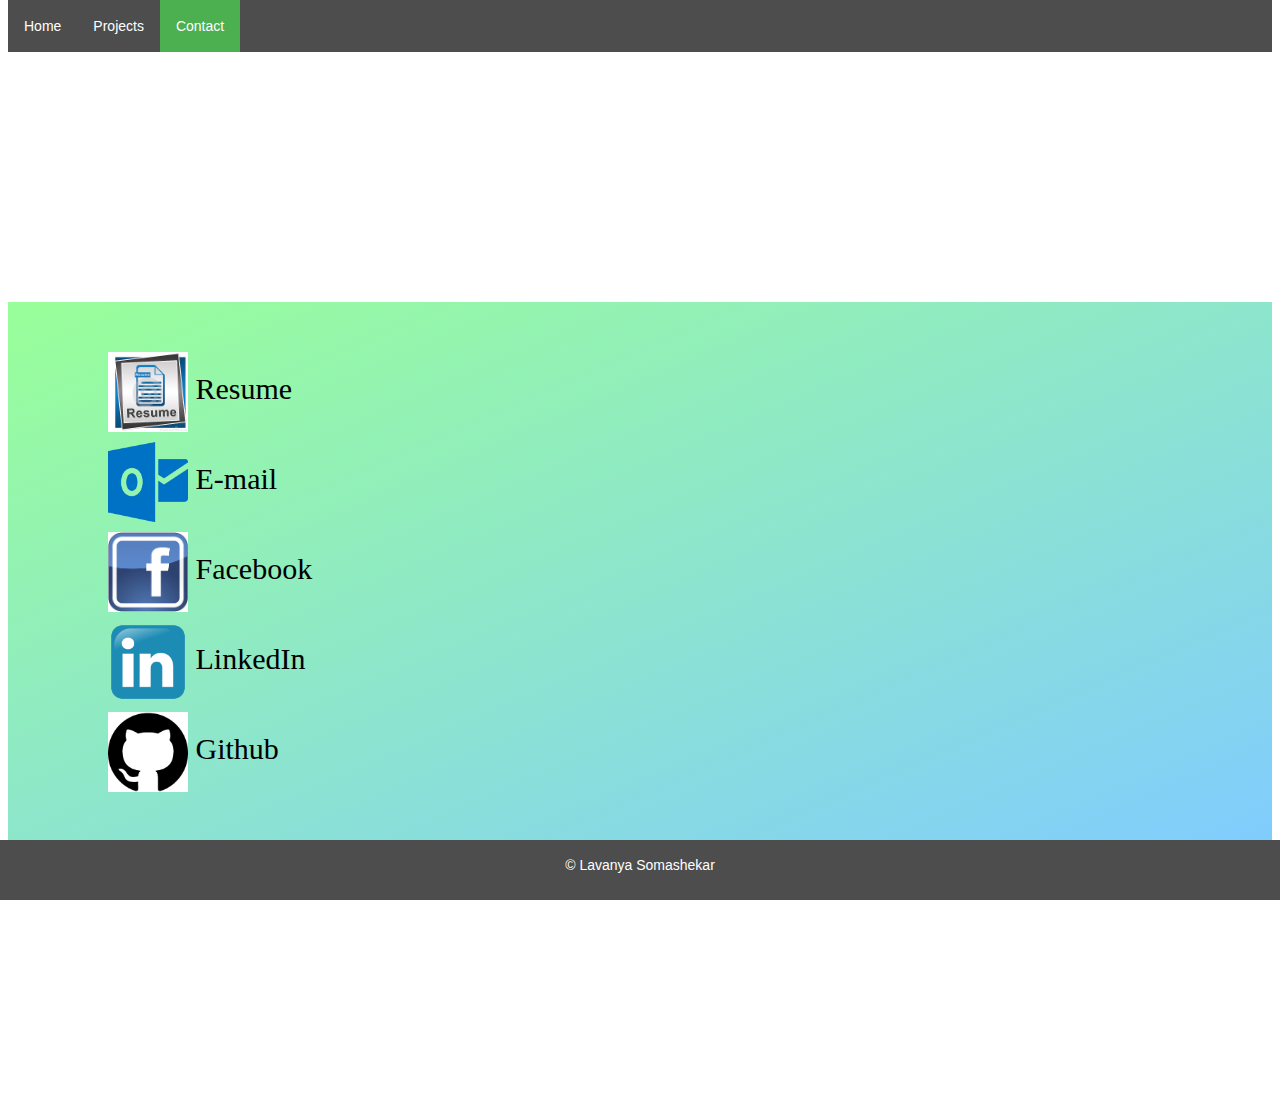
==== contact.html @ 18d3f2a4 "Added all files" ====
<!DOCTYPE html>
<html>
<head>
	<link rel="stylesheet" type="text/css" href="style.css">
	<meta name="viewport" content="width=device-width, initial-scale=1.0">
	<script type="text/javascript" src="https://ajax.googleapis.com/ajax/libs/jquery/1.7.0/jquery.min.js"></script>
	<link rel="stylesheet" href="http://maxcdn.bootstrapcdn.com/bootstrap/3.3.7/css/bootstrap.min.css">
	 <script src="https://ajax.googleapis.com/ajax/libs/jquery/1.12.4/jquery.min.js"></script>
	 <script src="http://maxcdn.bootstrapcdn.com/bootstrap/3.3.7/js/bootstrap.min.js"></script>
</head>
<body>
<script type="text/javascript" href="app.js"></script>
	<div class="nav-bar">
		<ul class="topnav">
  			<li><a href="index.html">Home</a></li>
  			<li><a href="projects.html">Projects</a></li>
  			<li><a href="contact.html" class="topnav item active">Contact</a></li>
 			<!--<li class="right"><a href="#about">About</a></li>-->
		</ul>
	</div>
	<div class="parallax"></div>

	<div class="details">
		<p><a href="https://www.resume.com/share/Z8TqqXvkFi59E9G7G" target="_blank" title="Resume" style="text-decoration : none"><img src="resume.jpg" alt="Resume" height="80" width="80" /> Resume</a></p>
		<p><a href="mailto:lavanya.somashekar@mavs.uta.edu" target="_blank" title="E-mail" style="text-decoration : none"><img src="outlook.png" alt="E-mail" height="80" width="80" /> E-mail</a></p>
		<p><a href="https://www.facebook.com/lavanya.aradhya.7" target="_blank" title="Facebook" style="text-decoration : none"><img src="fb.png" alt="Facebook" height="80" width="80" /> Facebook</a></p>
		<p><a href="https://www.linkedin.com/in/lavanya-somashekar-93923aab" target="_blank" title="LinkedIn" style="text-decoration : none"><img src="in.png" alt="linkedIn" height="80" width="80" /> LinkedIn</a></p>
		<!--<p><a href="https://twitter.com/lavanya_s14" target="_blank" title="Twitter" style="text-decoration : none"><img src="twitter.png" alt="Twitter" height="80" width="80" /> Twitter</a></p>-->
		<p><a href="https://github.com/Lavanya145" target="_blank" title="Github" style="text-decoration : none"><img src="git.png" alt="Github" height="80" width="80" /> Github</a></p>
	</div>

	<div class="parallax"></div>

	<div id="footer">
      <div class="container">
        <p class="footer-block">&copy Lavanya Somashekar</p>	
     	</div>
    </div>
</body>
</html>
---- style.css ----
body{
	background-repeat: no-repeat;
    background-position: center;
    background-attachment: fixed;
    background-size: cover;
    padding: 0 8px;
}

.parallax { 
    background-image: url("girl.jpeg");

    /* Set a specific height */
    height: 250px; 

    /* Create the parallax scrolling effect */
    background-attachment: fixed;
    background-position: center;
    background-repeat: no-repeat;
    background-size: cover;
}

h1{
	text-align: center;
}

div.content{
	  padding: 50px 100px;
    text-align: center;
    font-family: "Open Sans", sans-serif;
    line-height: 30px;
    background: linear-gradient(to bottom right, #99ff99, #80ccff);
}

.proj, .proj1, .proj2{
    padding: 50px 100px;
    font-family: "Open Sans", sans-serif;
    background: linear-gradient(to bottom right, #99ff99, #80ccff);
}

div.details{
	padding: 50px 100px;
    font-family: "Open Sans", sans-serif;
    background: linear-gradient(to bottom right, #99ff99, #80ccff);
}

ul.topnav {
    font-family: "Open Sans", cursive, sans-serif;
    list-style-type: none;
    margin: 0;
    padding: 0;
    overflow: hidden;
    background-color: #4d4d4d;
}

ul.topnav li {float: left;}

ul.topnav li a {
    display: block;
    color: white;
    text-align: center;
    padding: 16px;
    text-decoration: none;
}

ul.topnav li a:hover:not(.active) {background-color: #000000;}

ul.topnav li a.active {background-color: #4CAF50;}

ul.topnav li.right {float: right;}

#footer {
  position: fixed;
  right: 0;
  left: 0;
  bottom: 0;
  width: 100%;
  height: 60px;
  background-color: #4d4d4d;
  overflow: hidden;
  color: white;
  text-align: center;
  font-family: "Open Sans", sans-serif;

}

#footer > .container {
  padding-right: 15px;
  padding-left: 15px;
  padding-top: 15px;
  background-attachment: fixed;
}

.details p a{
    font-size: 30px;
    font-family: cursive;
    color: black;
}

@media screen and (max-width: 600px){
    ul.topnav li.right,
    ul.topnav li {float: none;}
}
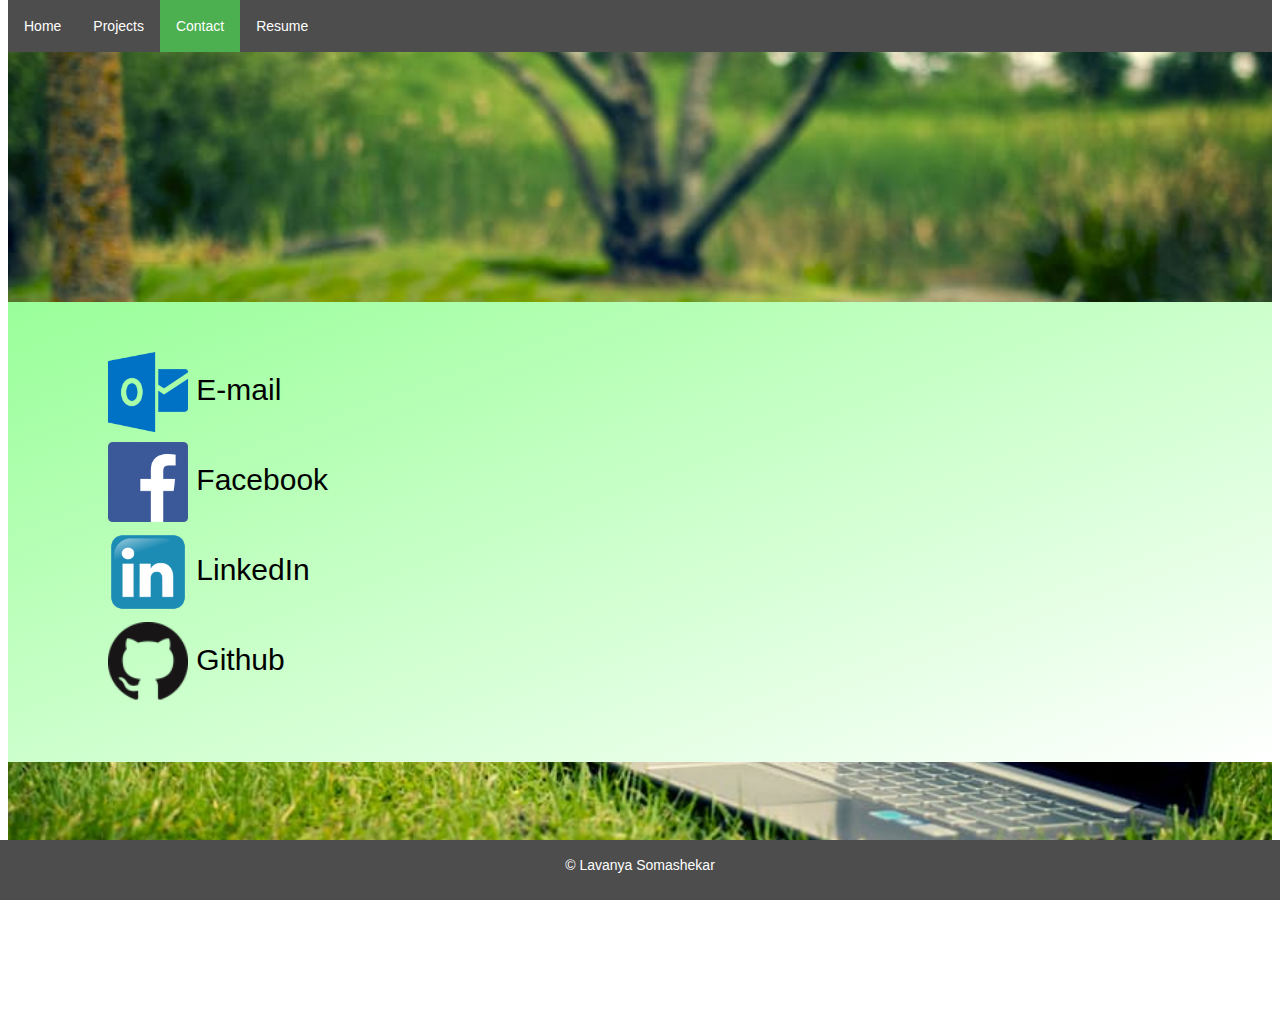
==== commit 0d3e94a1: "Adding files for single page application" ====
--- a/contact.html
+++ b/contact.html
@@ -15,18 +15,19 @@
   			<li><a href="index.html">Home</a></li>
   			<li><a href="projects.html">Projects</a></li>
   			<li><a href="contact.html" class="topnav item active">Contact</a></li>
+  			<li><a href="resume.html">Resume</a></li>
  			<!--<li class="right"><a href="#about">About</a></li>-->
 		</ul>
 	</div>
 	<div class="parallax"></div>
 
 	<div class="details">
-		<p><a href="https://www.resume.com/share/Z8TqqXvkFi59E9G7G" target="_blank" title="Resume" style="text-decoration : none"><img src="resume.jpg" alt="Resume" height="80" width="80" /> Resume</a></p>
-		<p><a href="mailto:lavanya.somashekar@mavs.uta.edu" target="_blank" title="E-mail" style="text-decoration : none"><img src="outlook.png" alt="E-mail" height="80" width="80" /> E-mail</a></p>
+		
+		<p><a href="mailto:lavanyasomashekar14@gmail.com" target="_blank" title="E-mail" style="text-decoration : none"><img src="outlook.png" alt="E-mail" height="80" width="80" /> E-mail</a></p>
 		<p><a href="https://www.facebook.com/lavanya.aradhya.7" target="_blank" title="Facebook" style="text-decoration : none"><img src="fb.png" alt="Facebook" height="80" width="80" /> Facebook</a></p>
 		<p><a href="https://www.linkedin.com/in/lavanya-somashekar-93923aab" target="_blank" title="LinkedIn" style="text-decoration : none"><img src="in.png" alt="linkedIn" height="80" width="80" /> LinkedIn</a></p>
 		<!--<p><a href="https://twitter.com/lavanya_s14" target="_blank" title="Twitter" style="text-decoration : none"><img src="twitter.png" alt="Twitter" height="80" width="80" /> Twitter</a></p>-->
-		<p><a href="https://github.com/Lavanya145" target="_blank" title="Github" style="text-decoration : none"><img src="git.png" alt="Github" height="80" width="80" /> Github</a></p>
+		<p><a href="https://github.com/Lavanya145" target="_blank" title="Github" style="text-decoration : none"><img src="GitHub-Mark-64px.png" alt="Github" height="80" width="80" /> Github</a></p>
 	</div>
 
 	<div class="parallax"></div>
--- a/style.css
+++ b/style.css
@@ -7,7 +7,7 @@
 }
 
 .parallax { 
-    background-image: url("girl.jpeg");
+    background-image: url("bck.jpg");
 
     /* Set a specific height */
     height: 250px; 
@@ -28,23 +28,23 @@
     text-align: center;
     font-family: "Open Sans", sans-serif;
     line-height: 30px;
-    background: linear-gradient(to bottom right, #99ff99, #80ccff);
+    background: linear-gradient(to bottom right, #99ff99, white);
 }
 
 .proj, .proj1, .proj2{
     padding: 50px 100px;
     font-family: "Open Sans", sans-serif;
-    background: linear-gradient(to bottom right, #99ff99, #80ccff);
+    background: linear-gradient(to bottom right, #99ff99, white);
 }
 
 div.details{
 	padding: 50px 100px;
     font-family: "Open Sans", sans-serif;
-    background: linear-gradient(to bottom right, #99ff99, #80ccff);
+    background: linear-gradient(to bottom right, #99ff99, white);
 }
 
 ul.topnav {
-    font-family: "Open Sans", cursive, sans-serif;
+    font-family: "Open Sans", sans-serif;
     list-style-type: none;
     margin: 0;
     padding: 0;
@@ -92,8 +92,11 @@
 
 .details p a{
     font-size: 30px;
-    font-family: cursive;
     color: black;
+}
+
+.resume{
+    height: 500px;
 }
 
 @media screen and (max-width: 600px){
